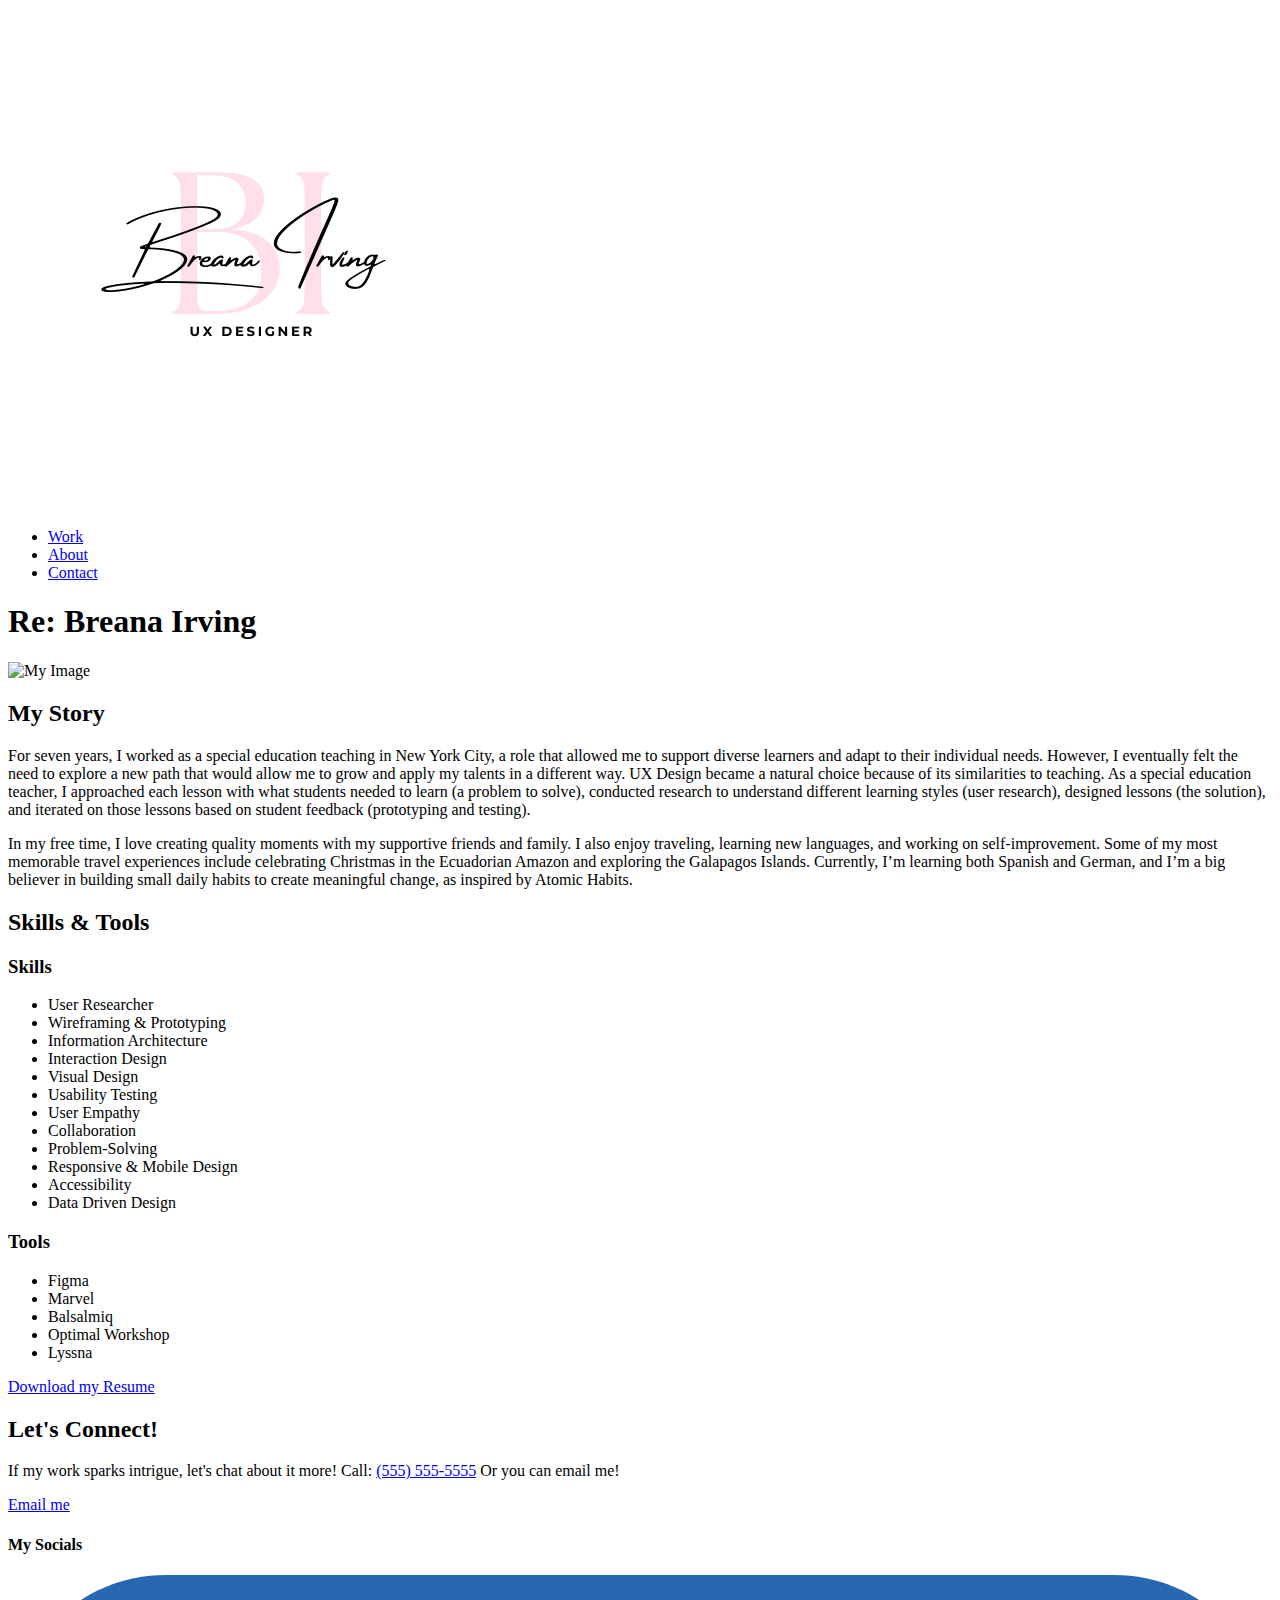
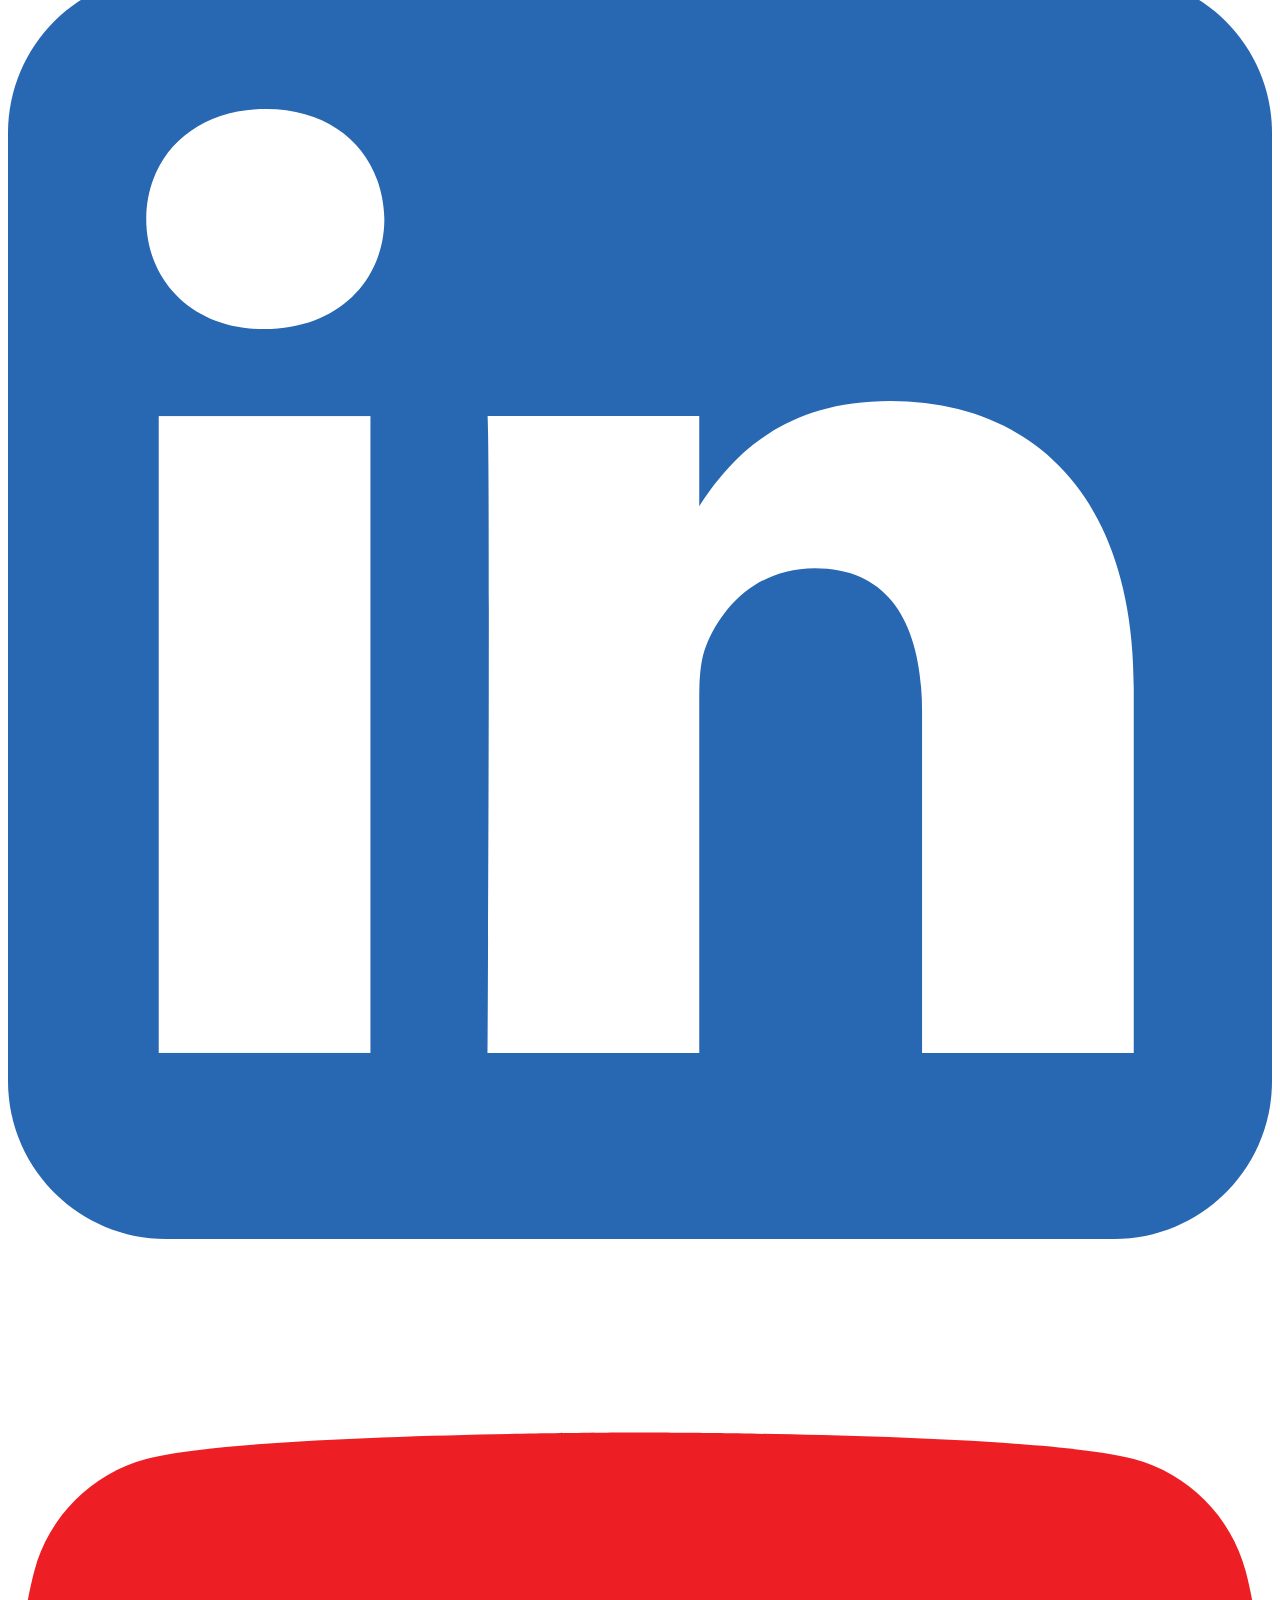
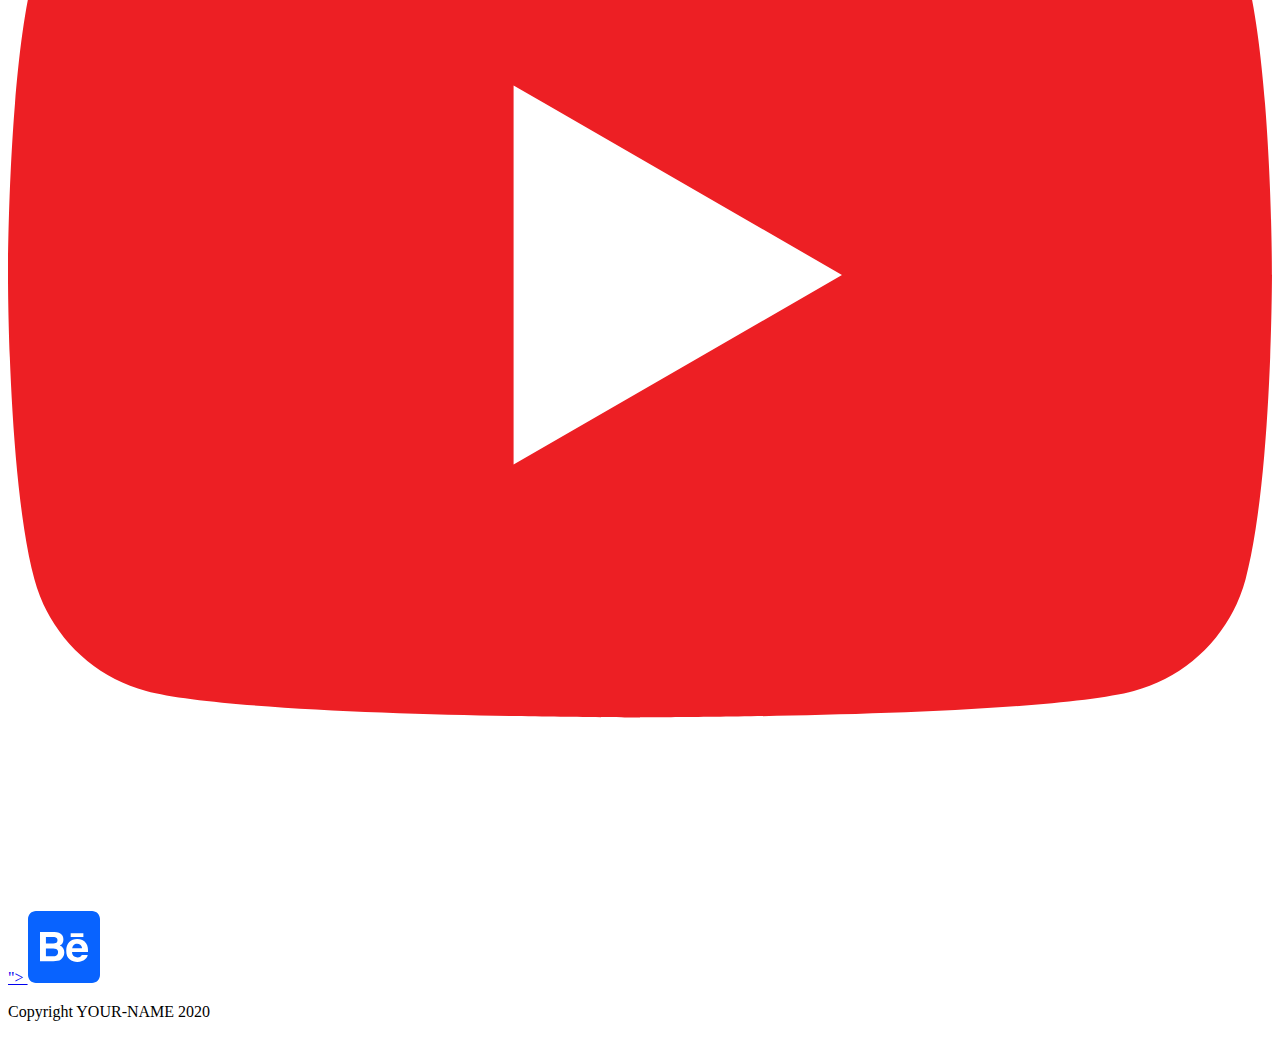
==== about.html @ a6fa1262 "Initial commit" ====
<!DOCTYPE html>
<html lang="en">

<head>
    <meta charset="UTF-8">
    <meta name="viewport" content="width=device-width, initial-scale=1.0">
    <title>About Breana Irving</title>
</head>

<body>
    <header>
        <div>
            <picture>
                <img src="img/Other/Portlogo.png" alt="Breana Irving">
            <nav>
                <ul>
                    <li><a href="./work.html">Work</a></li>
                    <li><a href="./about.html">About</a></li>
                    <li><a href="./contact.html">Contact</a></li>
                </ul>
            </nav>
        </div>
    </header>

<main>
    <div>
        <div>
            <h1> Re: Breana Irving </h1>
            <picture>
                <source srcset="img/other/MyPhoto2.jpeg" media="(max-width:767px)">
                <img src="img/other/MyPhoto.jpeg" alt="My Image">
            </picture>
            <h2>My Story</h2>
            <p>For seven years, I worked as a special education teaching in New York City, a role that allowed me to support diverse learners and adapt to their individual needs. However, I eventually felt the need to explore a new path that would allow me to grow and apply my talents in a different way. UX Design became a natural choice because of its similarities to teaching. As a special education teacher, I approached each lesson with what students needed to learn (a problem to solve), conducted research to understand different learning styles (user research), designed lessons (the solution), and iterated on those lessons based on student feedback (prototyping and testing). </p>

            <p>In my free time, I love creating quality moments with my supportive friends and family. I also enjoy traveling, learning new languages, and working on self-improvement.  Some of my most memorable travel experiences include celebrating Christmas in the Ecuadorian Amazon and exploring the Galapagos Islands. Currently, I’m learning both Spanish and German, and I’m a big believer in building small daily habits to create meaningful change, as inspired by Atomic Habits.</p>
        </div>
    </div>

    <div>
        <h2> Skills & Tools</h2>
    </div>

    <div>
        <h3>Skills</h3>
        <ul><li>User Researcher
            <li>Wireframing & Prototyping
            <li>Information Architecture
            <li>Interaction Design
            <li>Visual Design
            <li>Usability Testing
            <li>User Empathy
            <li>Collaboration
            <li>Problem-Solving
            <li>Responsive & Mobile Design
            <li>Accessibility
            <li>Data Driven Design</ul>
    </div>

    <div>
        <h3>Tools</h3>
        <ul><li>Figma
            <li>Marvel
            <li>Balsalmiq
            <li>Optimal Workshop
            <li>Lyssna</ul>
    </div>

    <div>
        <a href="files/Resume.pdf" download>Download my Resume</a>
    </div>


</main>



    <footer>
        <div>
            <h2> Let's Connect!</h2>
            <p> 
                If my work sparks intrigue, let's chat about it more!  Call: <a href="tel:(555) 555-5555">(555) 555-5555</a>  Or you can email me!
            </p>
            <div>
                <a href="mailto:breanairving@gmail.com">Email me</a>
              </div>
        <div>
            <h4> My Socials</h4> 
            <!--Social Media Layout and Placeholders-->
            <a href="www.linkedin.com/in/breanairving" target="_blank">
                <svg height="100%" style="fill-rule:evenodd;clip-rule:evenodd;stroke-linejoin:round;stroke-miterlimit:2;" version="1.1" viewBox="0 0 512 512" width="100%" xml:space="preserve" xmlns="http://www.w3.org/2000/svg" xmlns:serif="http://www.serif.com/" xmlns:xlink="http://www.w3.org/1999/xlink"><g id="g5891"><path d="M512,64c0,-35.323 -28.677,-64 -64,-64l-384,0c-35.323,0 -64,28.677 -64,64l0,384c0,35.323 28.677,64 64,64l384,0c35.323,0 64,-28.677 64,-64l0,-384Z" id="background" style="fill:#2867b2;"/><g id="shapes"><rect height="257.962" id="rect11" style="fill:#fff;" width="85.76" x="61.053" y="178.667"/><path d="M104.512,54.28c-29.341,0 -48.512,19.29 -48.512,44.573c0,24.752 18.588,44.574 47.377,44.574l0.554,0c29.903,0 48.516,-19.822 48.516,-44.574c-0.555,-25.283 -18.611,-44.573 -47.935,-44.573Z" id="path13-0" style="fill:#fff;fill-rule:nonzero;"/><path d="M357.278,172.601c-45.49,0 -65.866,25.017 -77.276,42.589l0,-36.523l-85.738,0c1.137,24.197 0,257.961 0,257.961l85.737,0l0,-144.064c0,-7.711 0.554,-15.42 2.827,-20.931c6.188,-15.4 20.305,-31.352 43.993,-31.352c31.012,0 43.436,23.664 43.436,58.327l0,138.02l85.741,0l0,-147.93c0,-79.237 -42.305,-116.097 -98.72,-116.097Z" id="path15" style="fill:#fff;fill-rule:nonzero;"/></g></g></svg>
            </a>
            <a href="https://www.youtube.com/@breesymone3283" target="_blank">
                <svg height="100%" style="fill-rule:evenodd;clip-rule:evenodd;stroke-linejoin:round;stroke-miterlimit:2;" version="1.1" viewBox="0 0 512 512" width="100%" xml:space="preserve" xmlns="http://www.w3.org/2000/svg" xmlns:serif="http://www.serif.com/" xmlns:xlink="http://www.w3.org/1999/xlink"><g><path d="M501.299,132.766c-5.888,-22.03 -23.234,-39.377 -45.264,-45.264c-39.932,-10.701 -200.037,-10.701 -200.037,-10.701c0,0 -160.105,0 -200.038,10.701c-22.025,5.887 -39.376,23.234 -45.264,45.264c-10.696,39.928 -10.696,123.236 -10.696,123.236c0,0 0,83.308 10.696,123.232c5.888,22.03 23.239,39.381 45.264,45.268c39.933,10.697 200.038,10.697 200.038,10.697c0,0 160.105,0 200.037,-10.697c22.03,-5.887 39.376,-23.238 45.264,-45.268c10.701,-39.924 10.701,-123.232 10.701,-123.232c0,0 0,-83.308 -10.701,-123.236Z" style="fill:#ed1f24;fill-rule:nonzero;"/><path d="M204.796,332.803l133.018,-76.801l-133.018,-76.801l0,153.602Z" style="fill:#fff;fill-rule:nonzero;"/></g></svg>">
            </a>
            <a href="https://www.behance.net/gallery/207106301/Final-Project-Portfolio">
                <svg height="72" viewBox="0 0 72 72" width="72" xmlns="http://www.w3.org/2000/svg"><g fill="none" fill-rule="evenodd"><path d="M8,72 L64,72 C68.418278,72 72,68.418278 72,64 L72,8 C72,3.581722 68.418278,-8.11624501e-16 64,0 L8,0 C3.581722,8.11624501e-16 -5.41083001e-16,3.581722 0,8 L0,64 C5.41083001e-16,68.418278 3.581722,72 8,72 Z" fill="#0863FF"/><path d="M42.6717676,26.0060325 L55.382997,26.0060325 L55.382997,22.3642691 L42.6717676,22.3642691 L42.6717676,26.0060325 L42.6717676,26.0060325 Z M45.6830646,33.9522042 C44.8730906,34.7763341 44.3622708,35.8928074 44.1534273,37.3016241 L54.0396255,37.3016241 C53.9352038,35.7981439 53.4215617,34.662181 52.5128104,33.8798144 C51.5927703,33.1030162 50.4610645,32.7160093 49.1064041,32.7160093 C47.6388555,32.7160093 46.4930386,33.1280742 45.6830646,33.9522042 L45.6830646,33.9522042 L45.6830646,33.9522042 Z M54.26258,29.063109 C55.7950395,29.736891 57.0565669,30.8060325 58.0499845,32.2649652 C58.9559136,33.5512761 59.5372887,35.0436195 59.8025763,36.7392111 C59.9577978,37.7303944 60.0198864,39.1670534 59.9944865,41.0352668 L44.0123169,41.0352668 C44.108272,43.2041763 44.864624,44.7271462 46.309595,45.5986079 C47.1844798,46.1415313 48.2371638,46.4143852 49.4732913,46.4143852 C50.7743297,46.4143852 51.8383025,46.0830626 52.6539209,45.4232019 C53.1026521,45.0640371 53.4977614,44.5684455 53.8364265,43.9336427 L59.6925102,43.9336427 C59.5372887,45.2143852 58.826092,46.5201856 57.5673868,47.8454756 C55.6031293,49.9475638 52.8514755,51 49.3152476,51 C46.3942613,51 43.8175844,50.1146172 41.5908615,48.3382831 C39.3528498,46.5647332 38.2408994,43.67471 38.2408994,39.6765661 C38.2408994,35.9262181 39.248428,33.050116 41.2606631,31.0482599 C43.2785425,29.0519722 45.8890859,28.0468677 49.1035819,28.0468677 C51.0142174,28.0468677 52.7329427,28.3865429 54.26258,29.063109 L54.26258,29.063109 L54.26258,29.063109 Z M17.9125279,37.3795824 L17.9125279,45.1837587 L25.1148053,45.1837587 C26.4017326,45.1837587 27.406439,45.0111369 28.1204579,44.6686775 C29.4214963,44.0283063 30.0706043,42.8143852 30.0706043,41.0157773 C30.0706043,39.4900232 29.4440739,38.4459397 28.1825465,37.875174 C27.4769942,37.5577726 26.4863989,37.3907193 25.2164048,37.3795824 L17.9125279,37.3795824 L17.9125279,37.3795824 Z M17.9125279,26.0812065 L17.9125279,32.537819 L25.1260941,32.537819 C26.4101992,32.537819 27.4572388,32.2955916 28.2643906,31.8111369 C29.0658979,31.3266821 29.4694738,30.4691415 29.4694738,29.2440835 C29.4694738,27.8770302 28.9388985,26.9777262 27.8777479,26.537819 C26.9577078,26.2343387 25.7893133,26.0812065 24.3697421,26.0812065 L17.9125279,26.0812065 L17.9125279,26.0812065 Z M34.021697,24.1183295 C34.927626,25.362877 35.3820017,26.849652 35.3820017,28.5842227 C35.3820017,30.3689095 34.927626,31.8083527 34.0104081,32.8941995 C33.4967661,33.5011601 32.7432363,34.0580046 31.7469965,34.5591647 C33.2597005,35.1048724 34.399873,35.9651972 35.1759804,37.1429234 C35.9436213,38.3178654 36.3302639,39.7489559 36.3302639,41.4306265 C36.3302639,43.1651972 35.8899993,44.7215777 35.0066479,46.0969838 C34.4478505,47.0074246 33.7479427,47.7758701 32.9069244,48.399536 C31.9614844,49.1150812 30.8467118,49.6023202 29.5569623,49.8696056 C28.2672128,50.1341067 26.8730415,50.262181 25.3659819,50.262181 L12,50.262181 L12,21 L26.3339996,21 C29.9520716,21.0529002 32.5118151,22.0914153 34.021697,24.1183295 L34.021697,24.1183295 L34.021697,24.1183295 Z" fill="#FFF"/></g></svg>
            </a>
        </div>
        <div>
        <p>Copyright YOUR-NAME 2020</p>
        </div>
    </footer>        

</body>

</html>
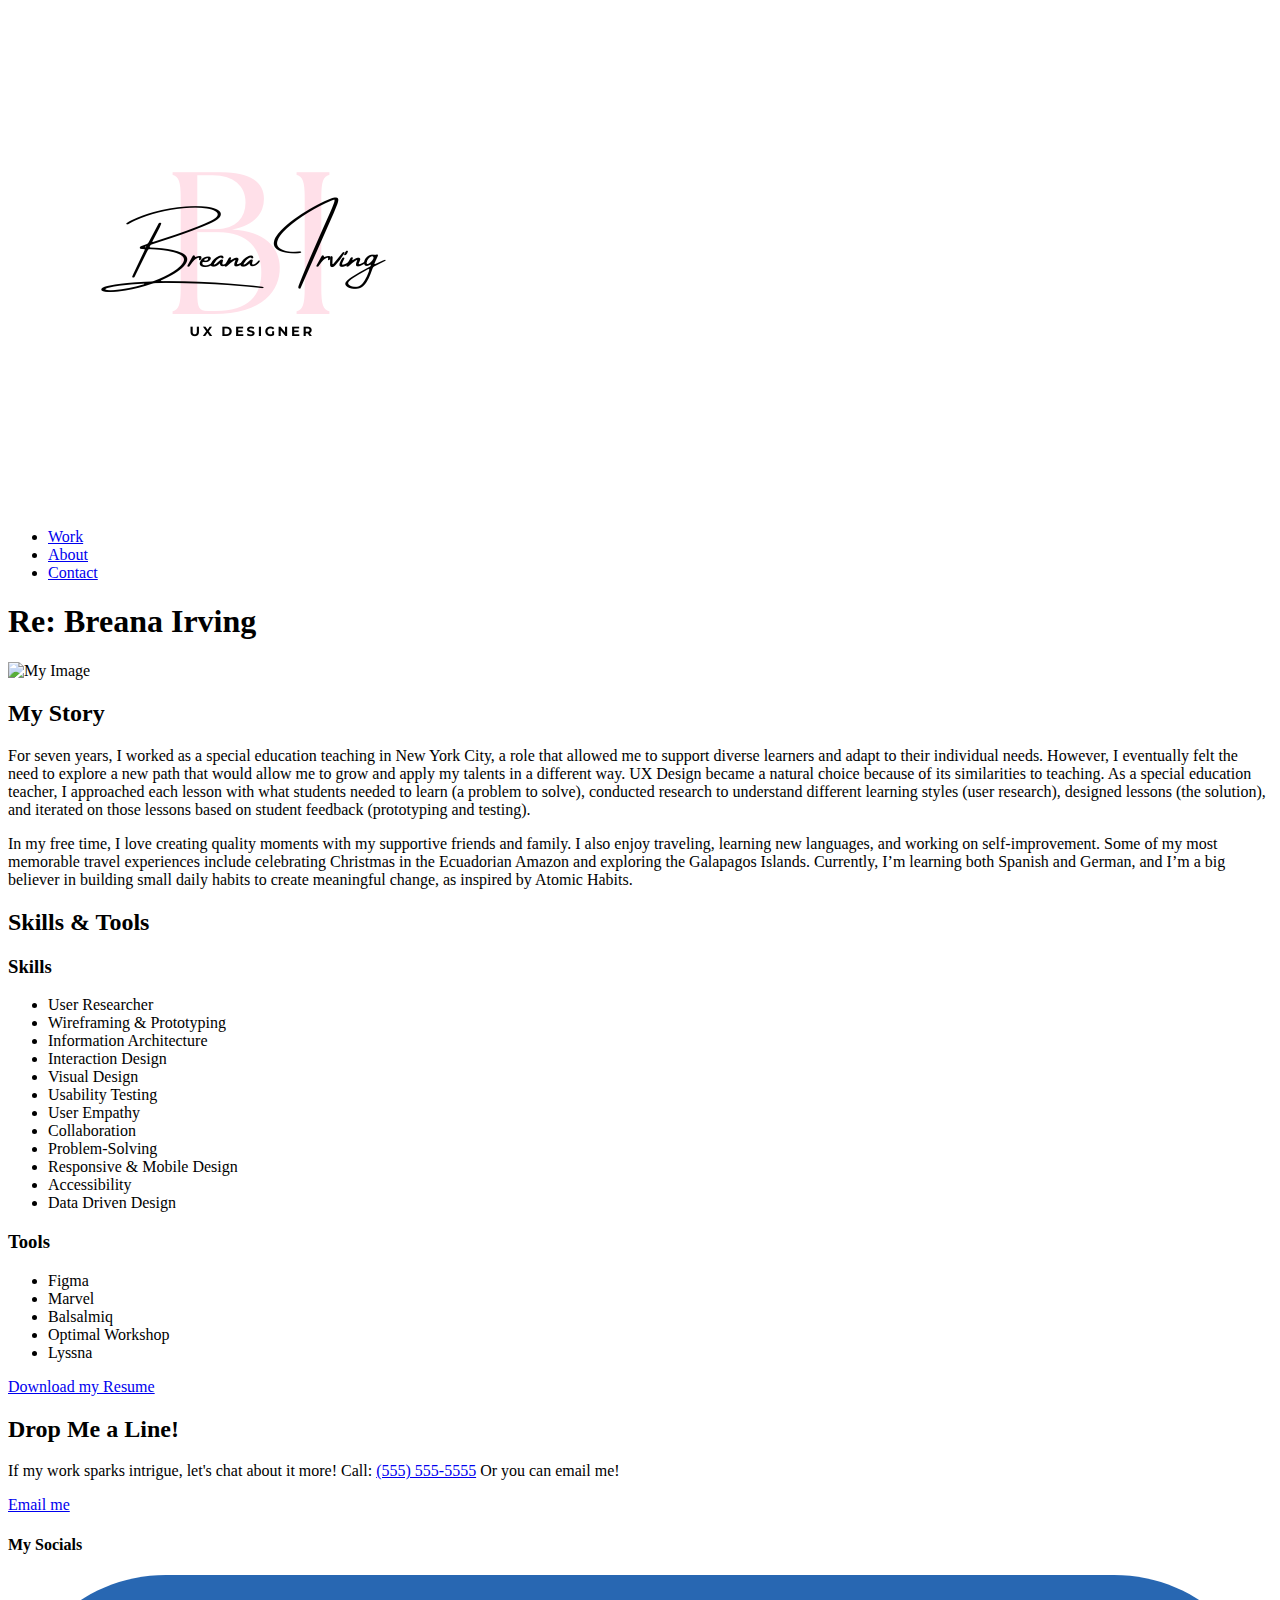
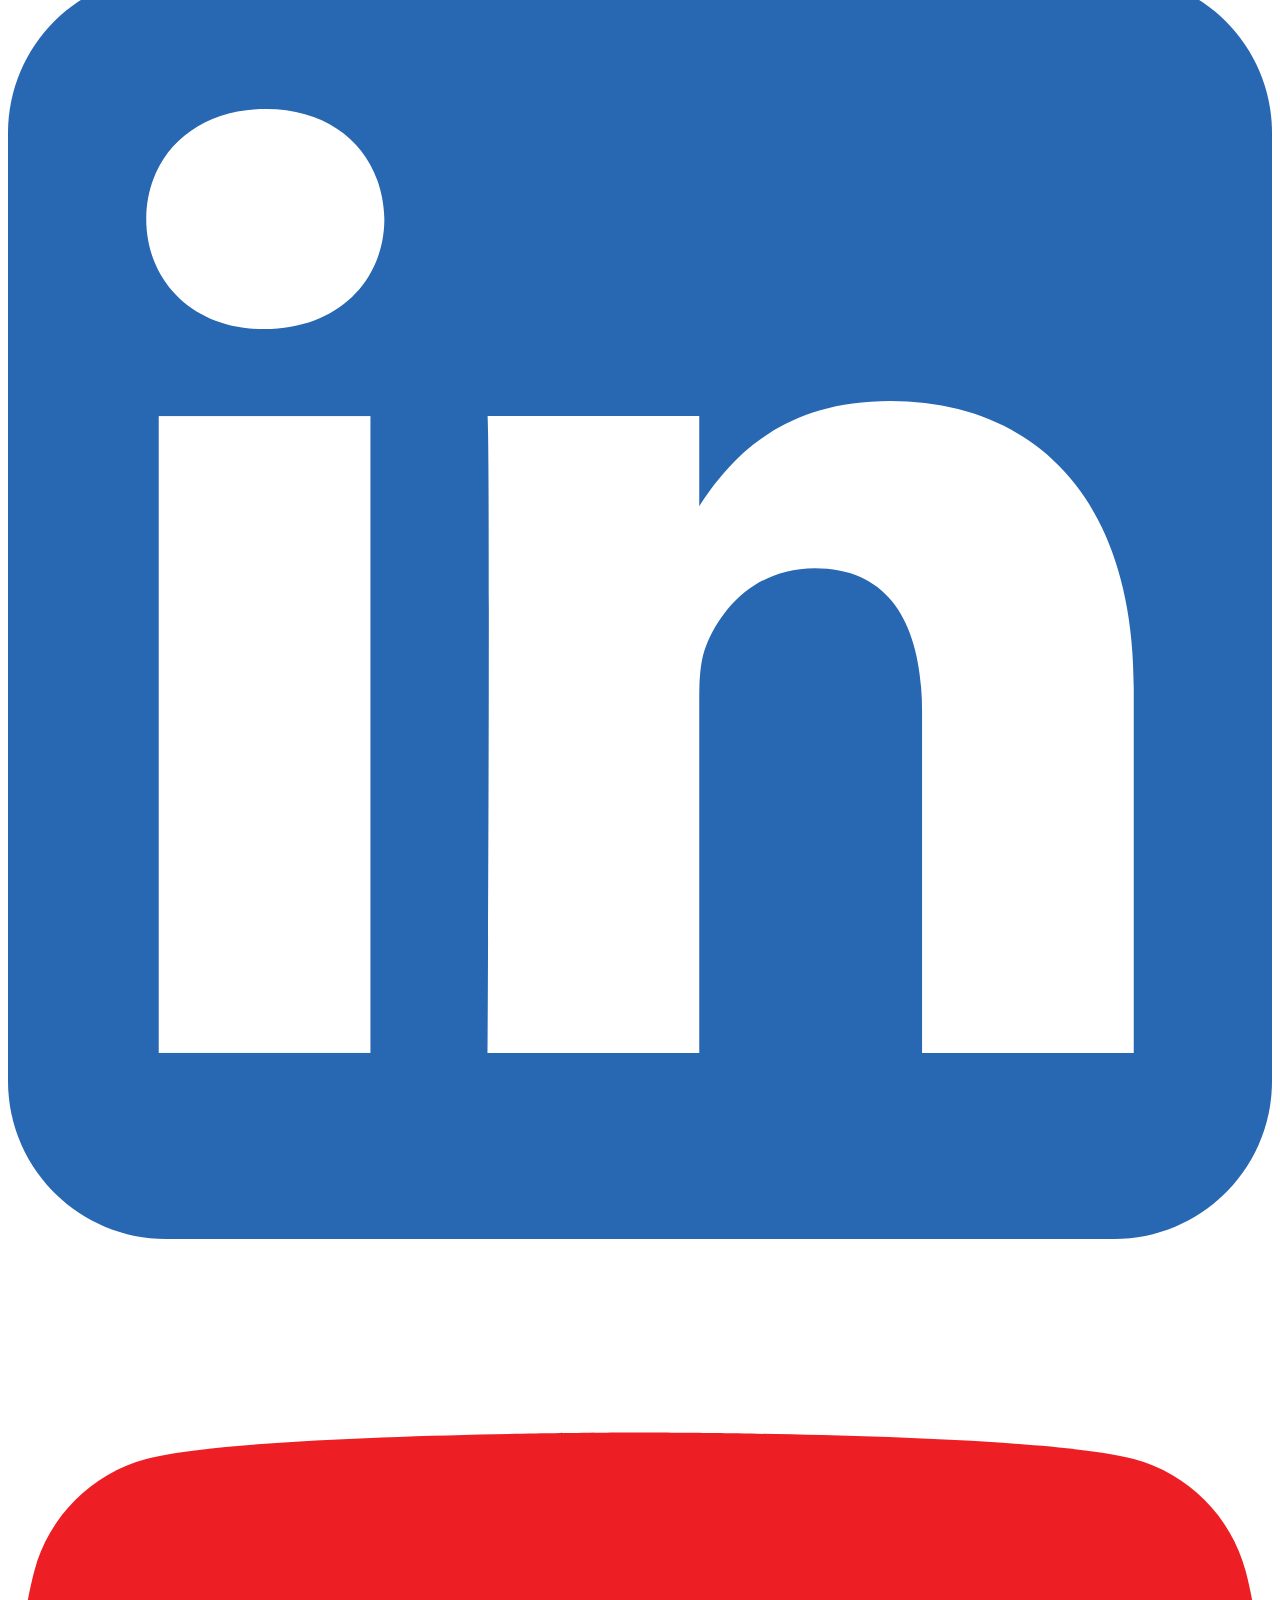
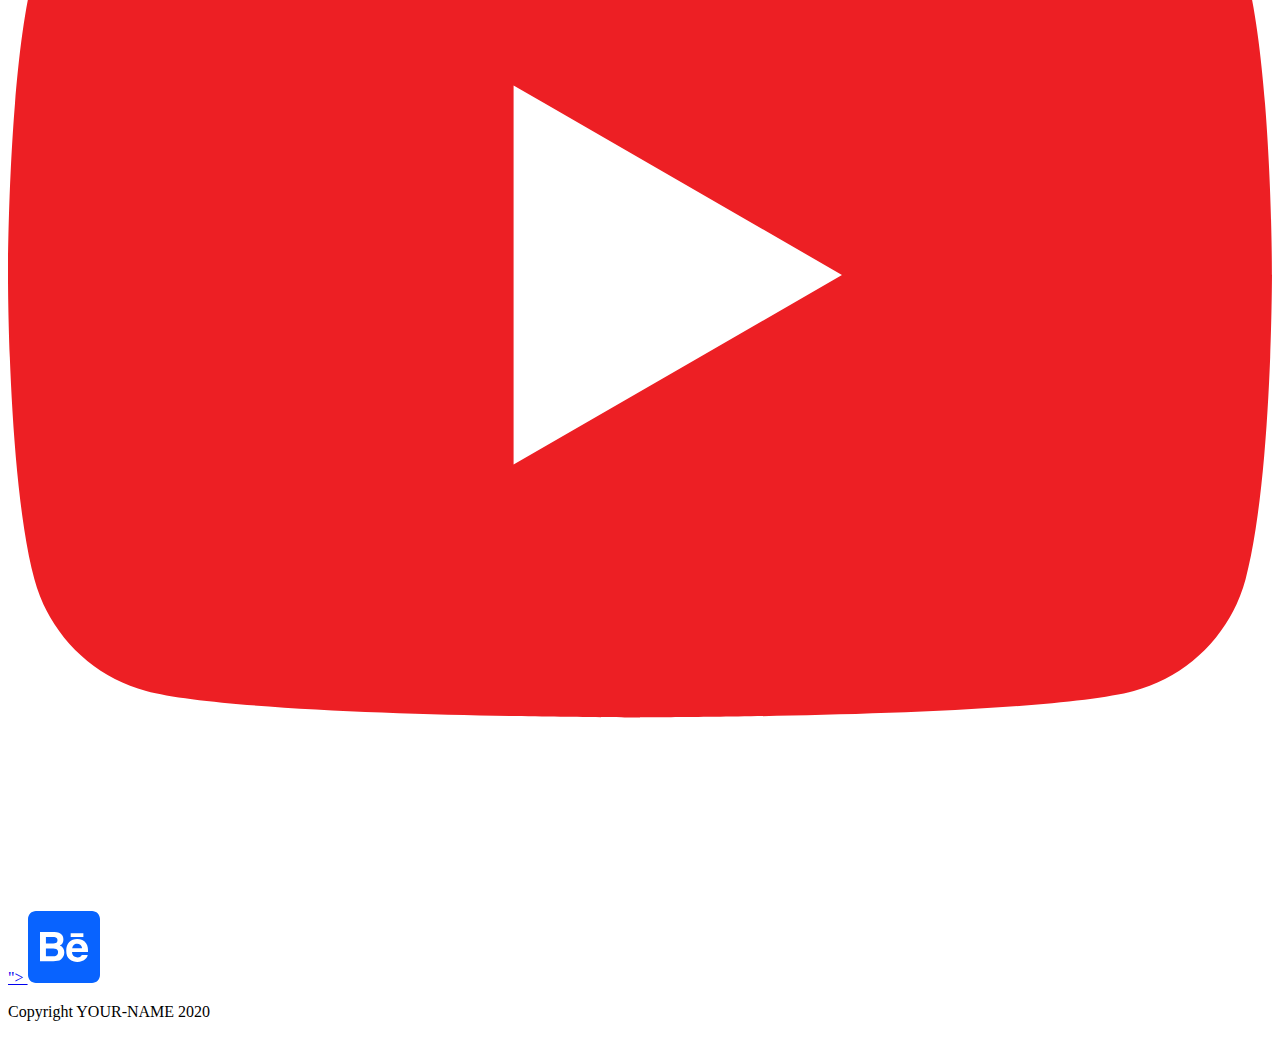
==== commit 7ac1808e: "If applied, this commit will [change the contact language in the footer]" ====
--- a/about.html
+++ b/about.html
@@ -77,7 +77,7 @@
 
     <footer>
         <div>
-            <h2> Let's Connect!</h2>
+            <h2> Drop Me a Line! </h2>
             <p> 
                 If my work sparks intrigue, let's chat about it more!  Call: <a href="tel:(555) 555-5555">(555) 555-5555</a>  Or you can email me!
             </p>
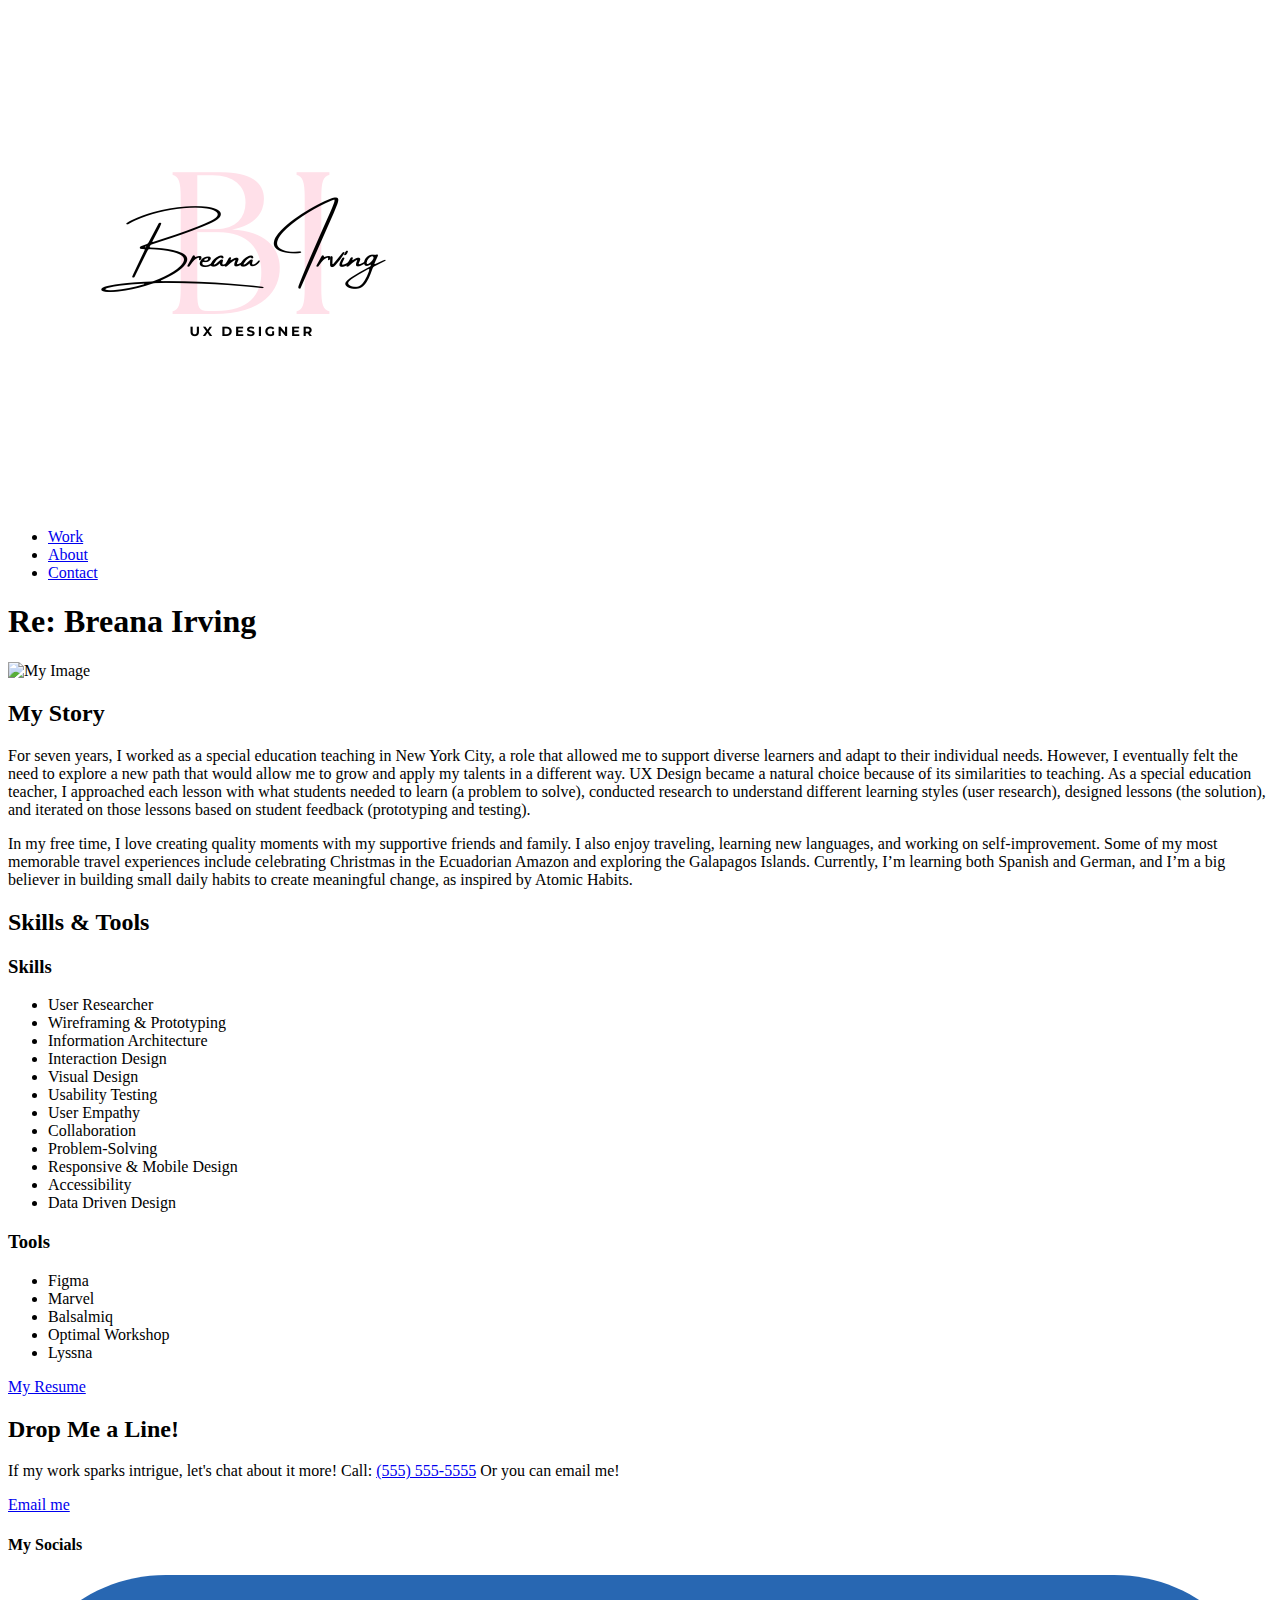
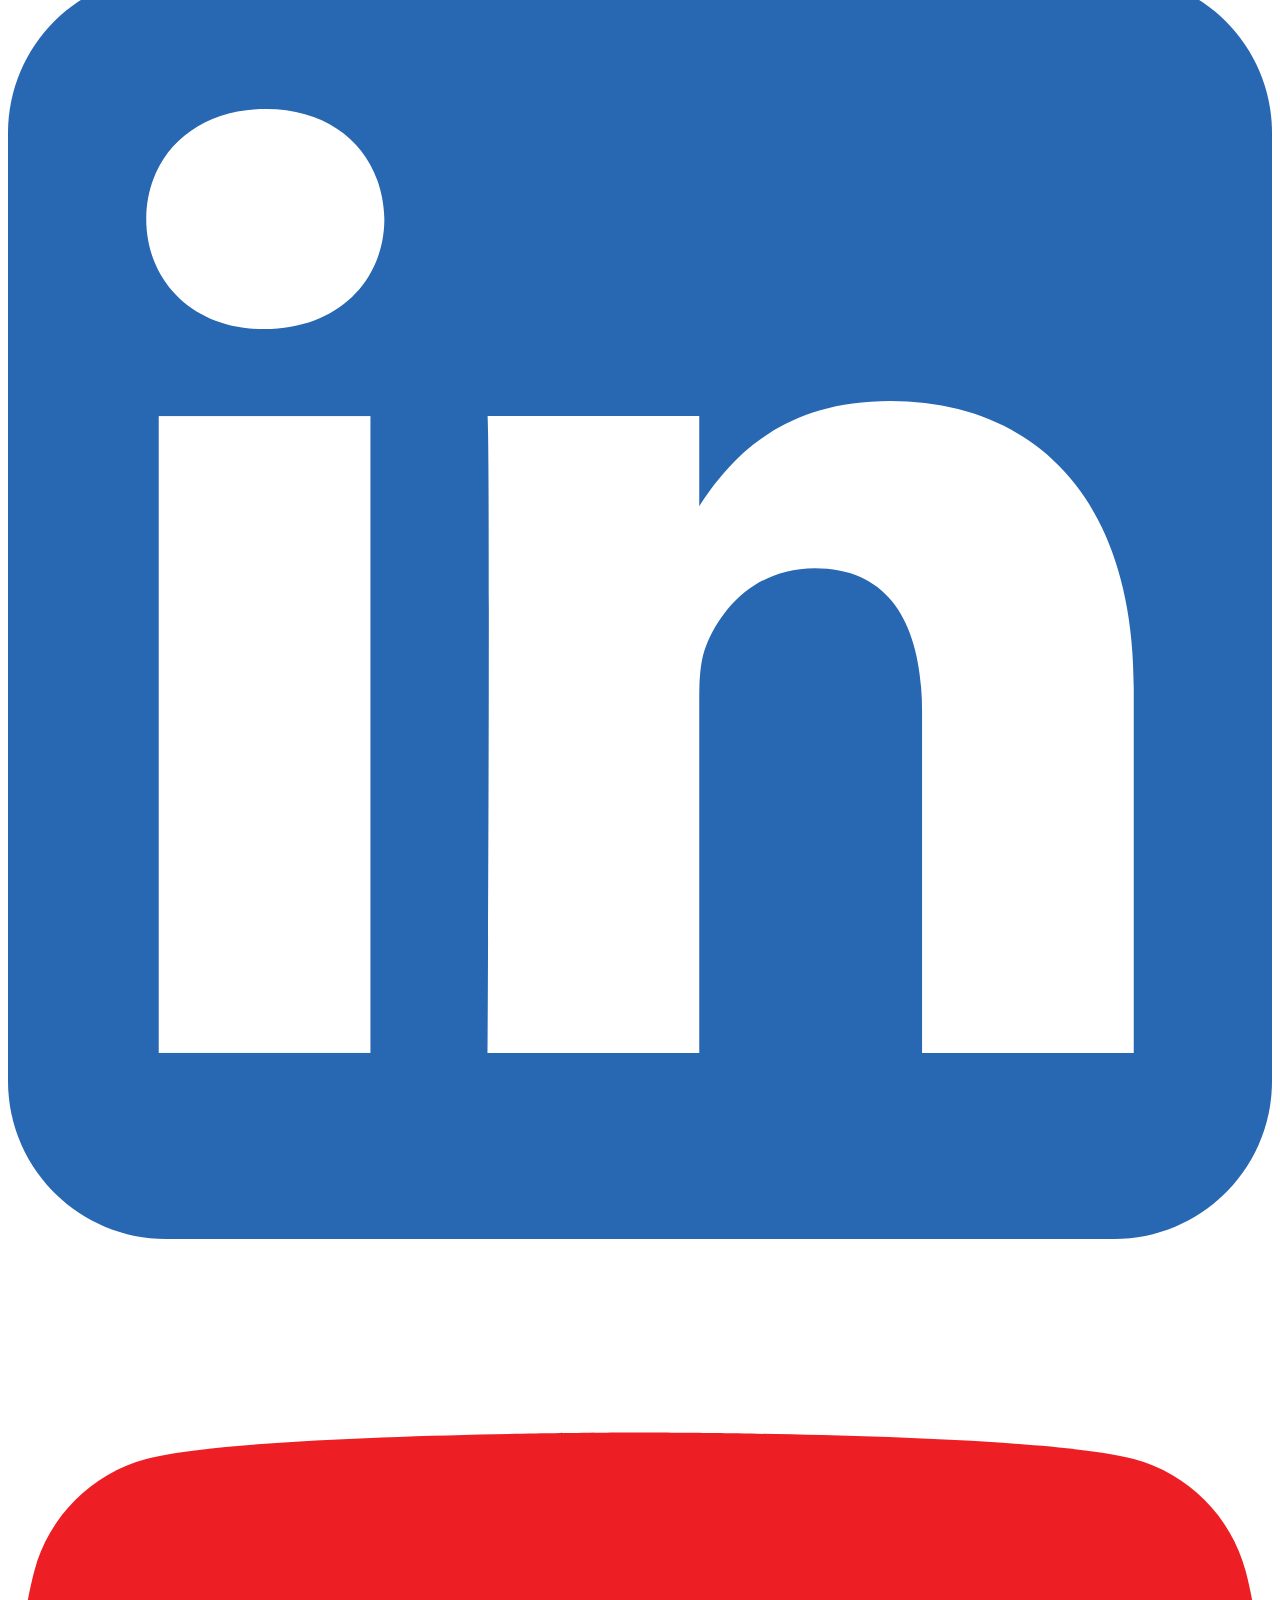
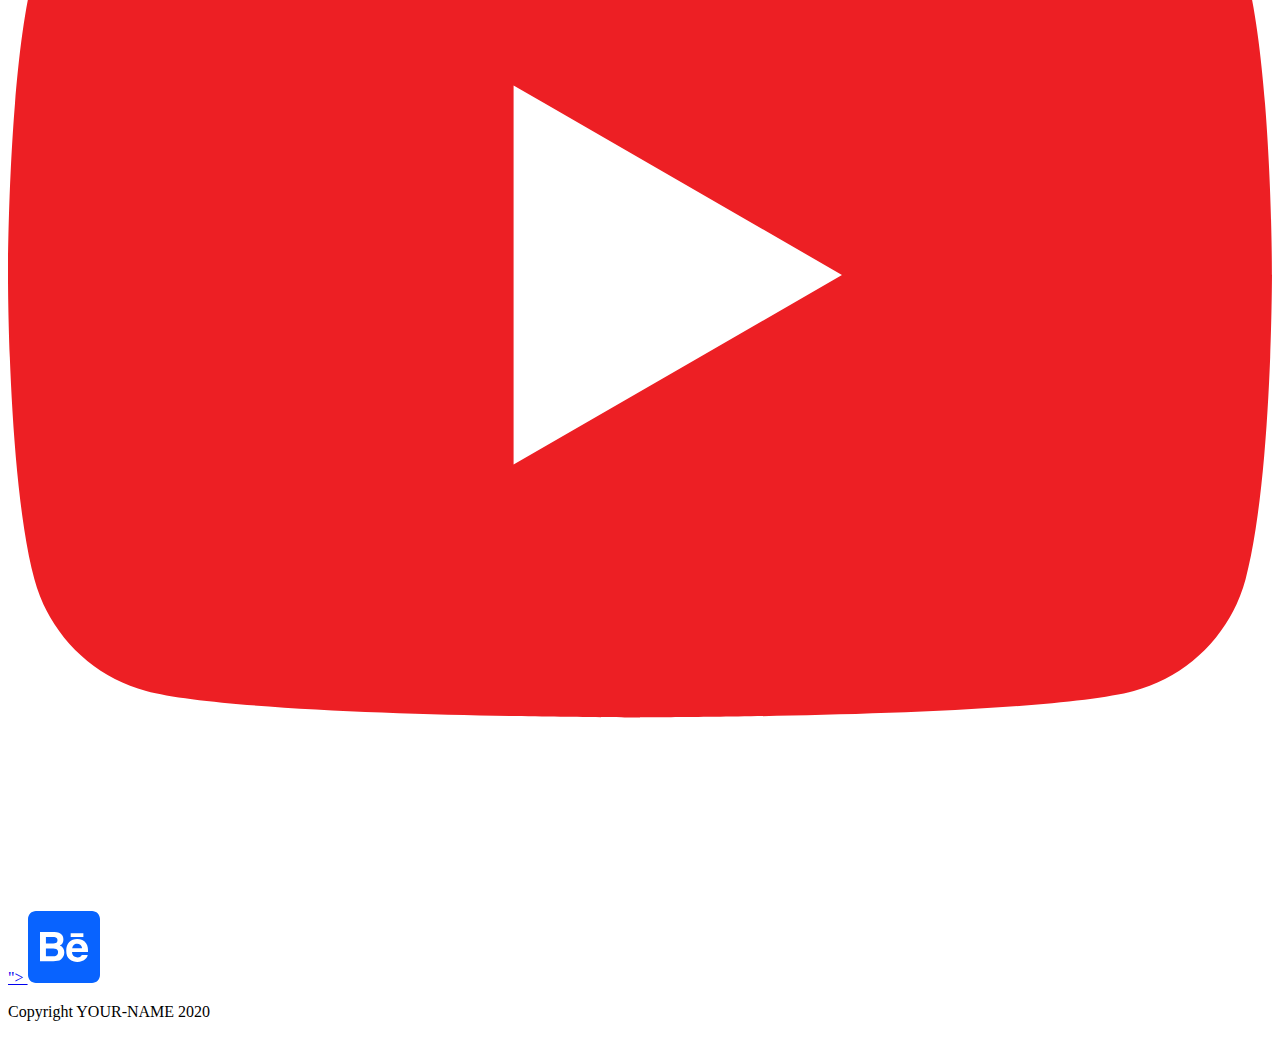
==== commit d3b27e0a: "If applied, this commit will [add buttons]" ====
--- a/about.html
+++ b/about.html
@@ -1,5 +1,5 @@
 <!DOCTYPE html>
-<html lang="en">
+<html lang="en"dir="ltr">
 
 <head>
     <meta charset="UTF-8">
@@ -67,7 +67,7 @@
     </div>
 
     <div>
-        <a href="files/Resume.pdf" download>Download my Resume</a>
+        <a href="files/Resume.pdf" class="tertiary-button"> My Resume</a>
     </div>
 
 
@@ -82,7 +82,7 @@
                 If my work sparks intrigue, let's chat about it more!  Call: <a href="tel:(555) 555-5555">(555) 555-5555</a>  Or you can email me!
             </p>
             <div>
-                <a href="mailto:breanairving@gmail.com">Email me</a>
+                <a href="mailto:breanairving@gmail.com" class="secondary-button"> Email me </a>
               </div>
         <div>
             <h4> My Socials</h4> 
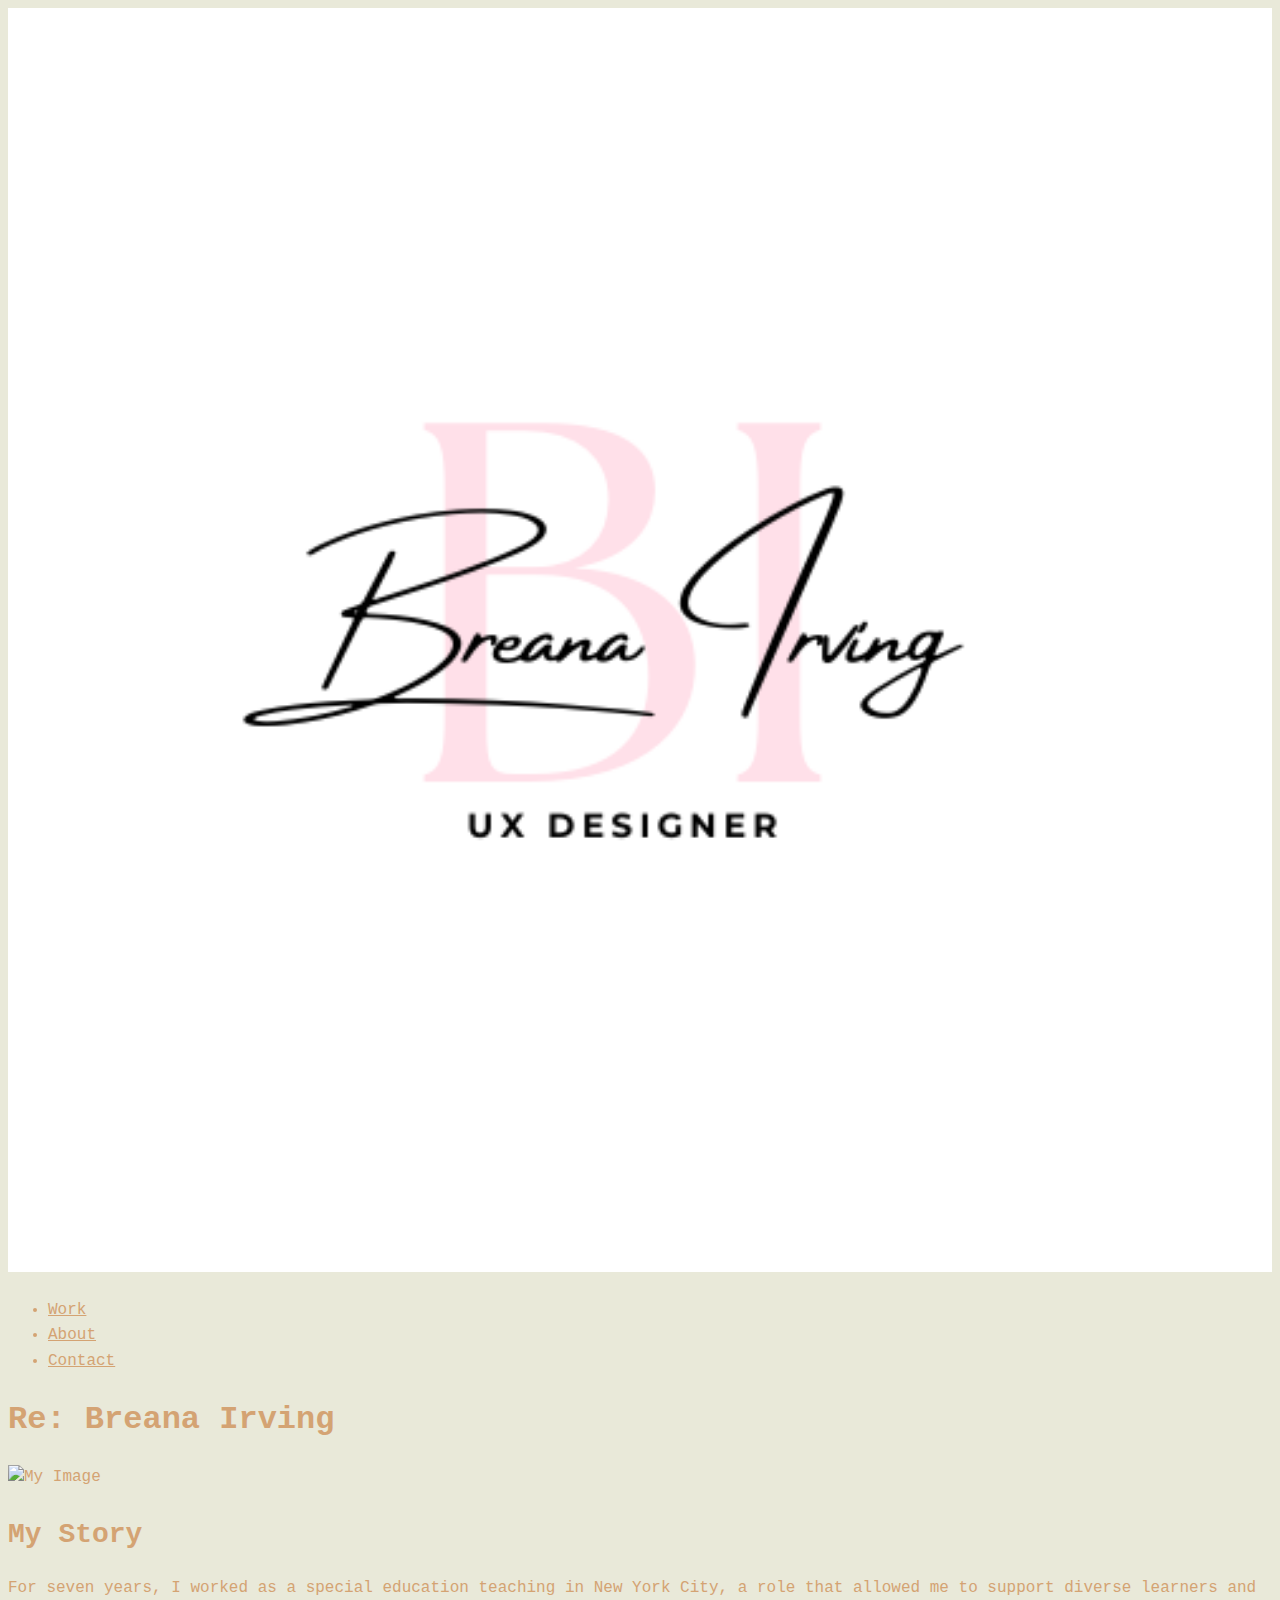
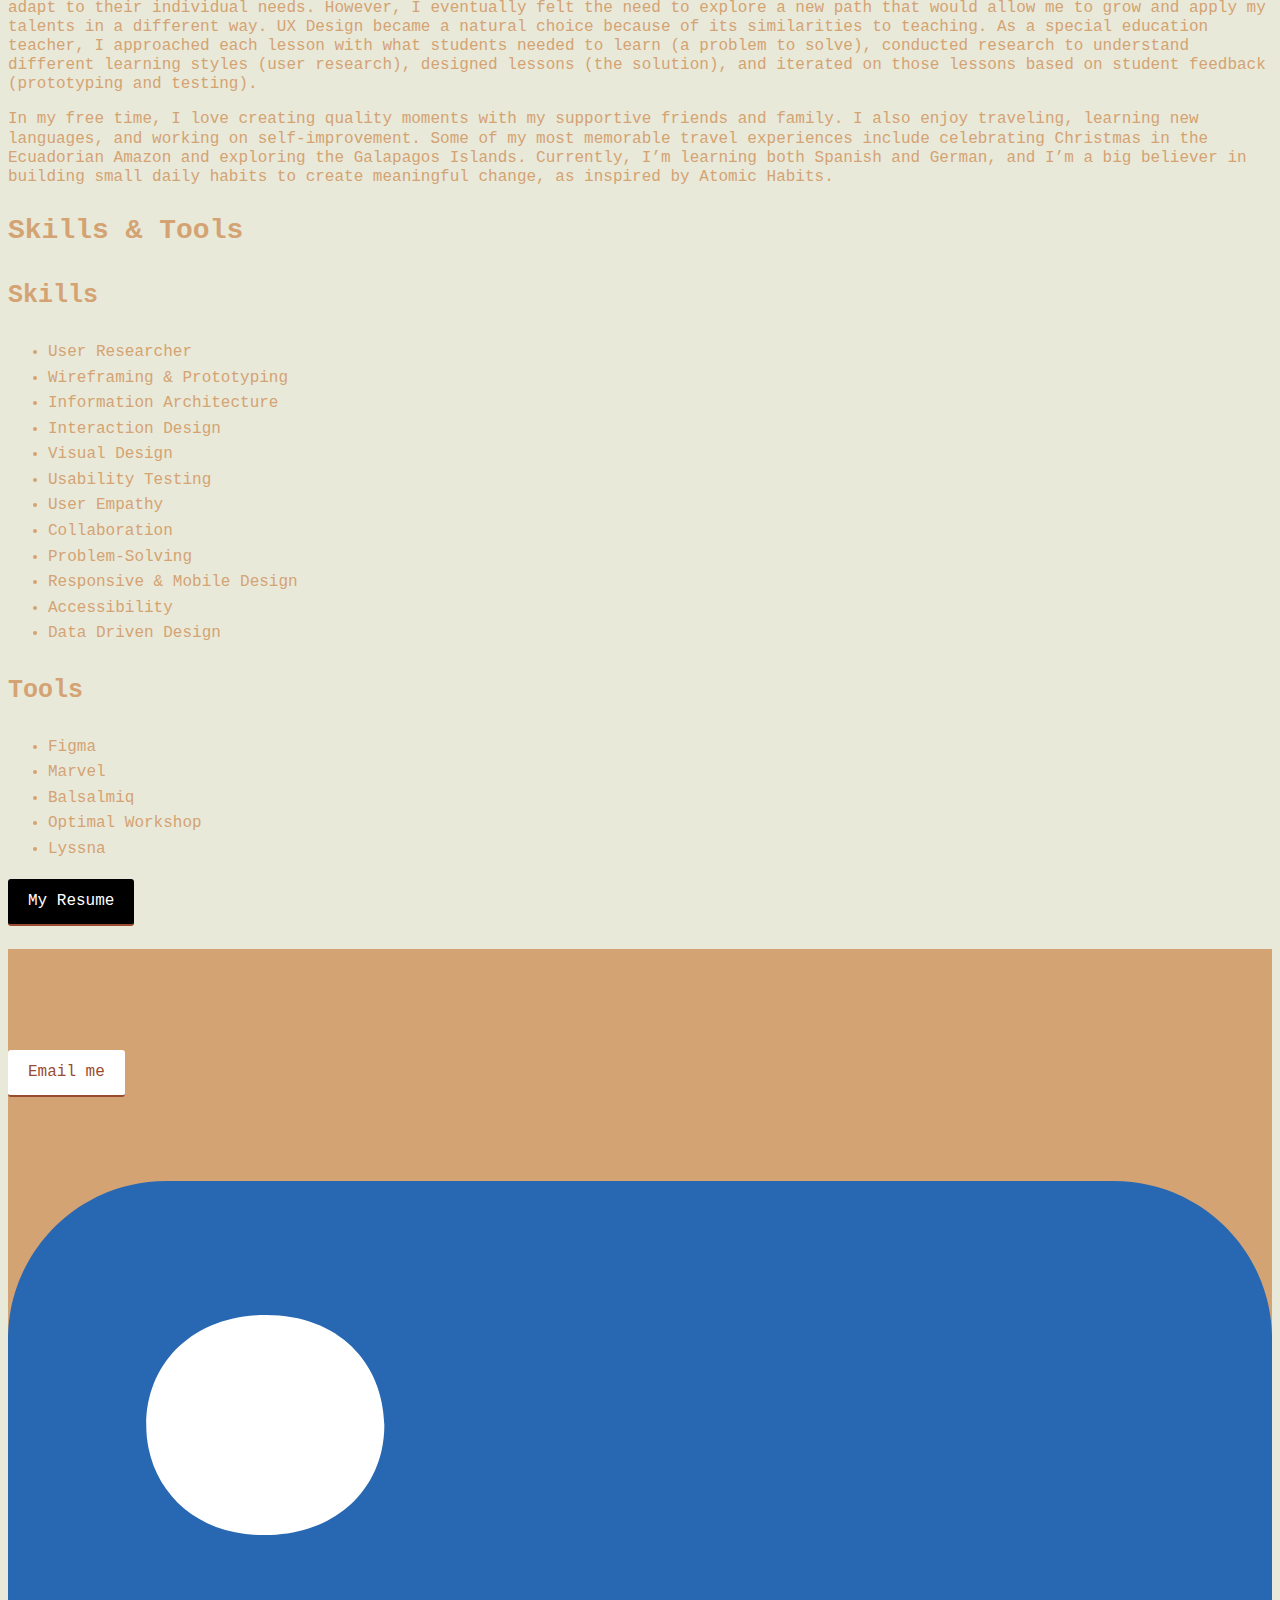
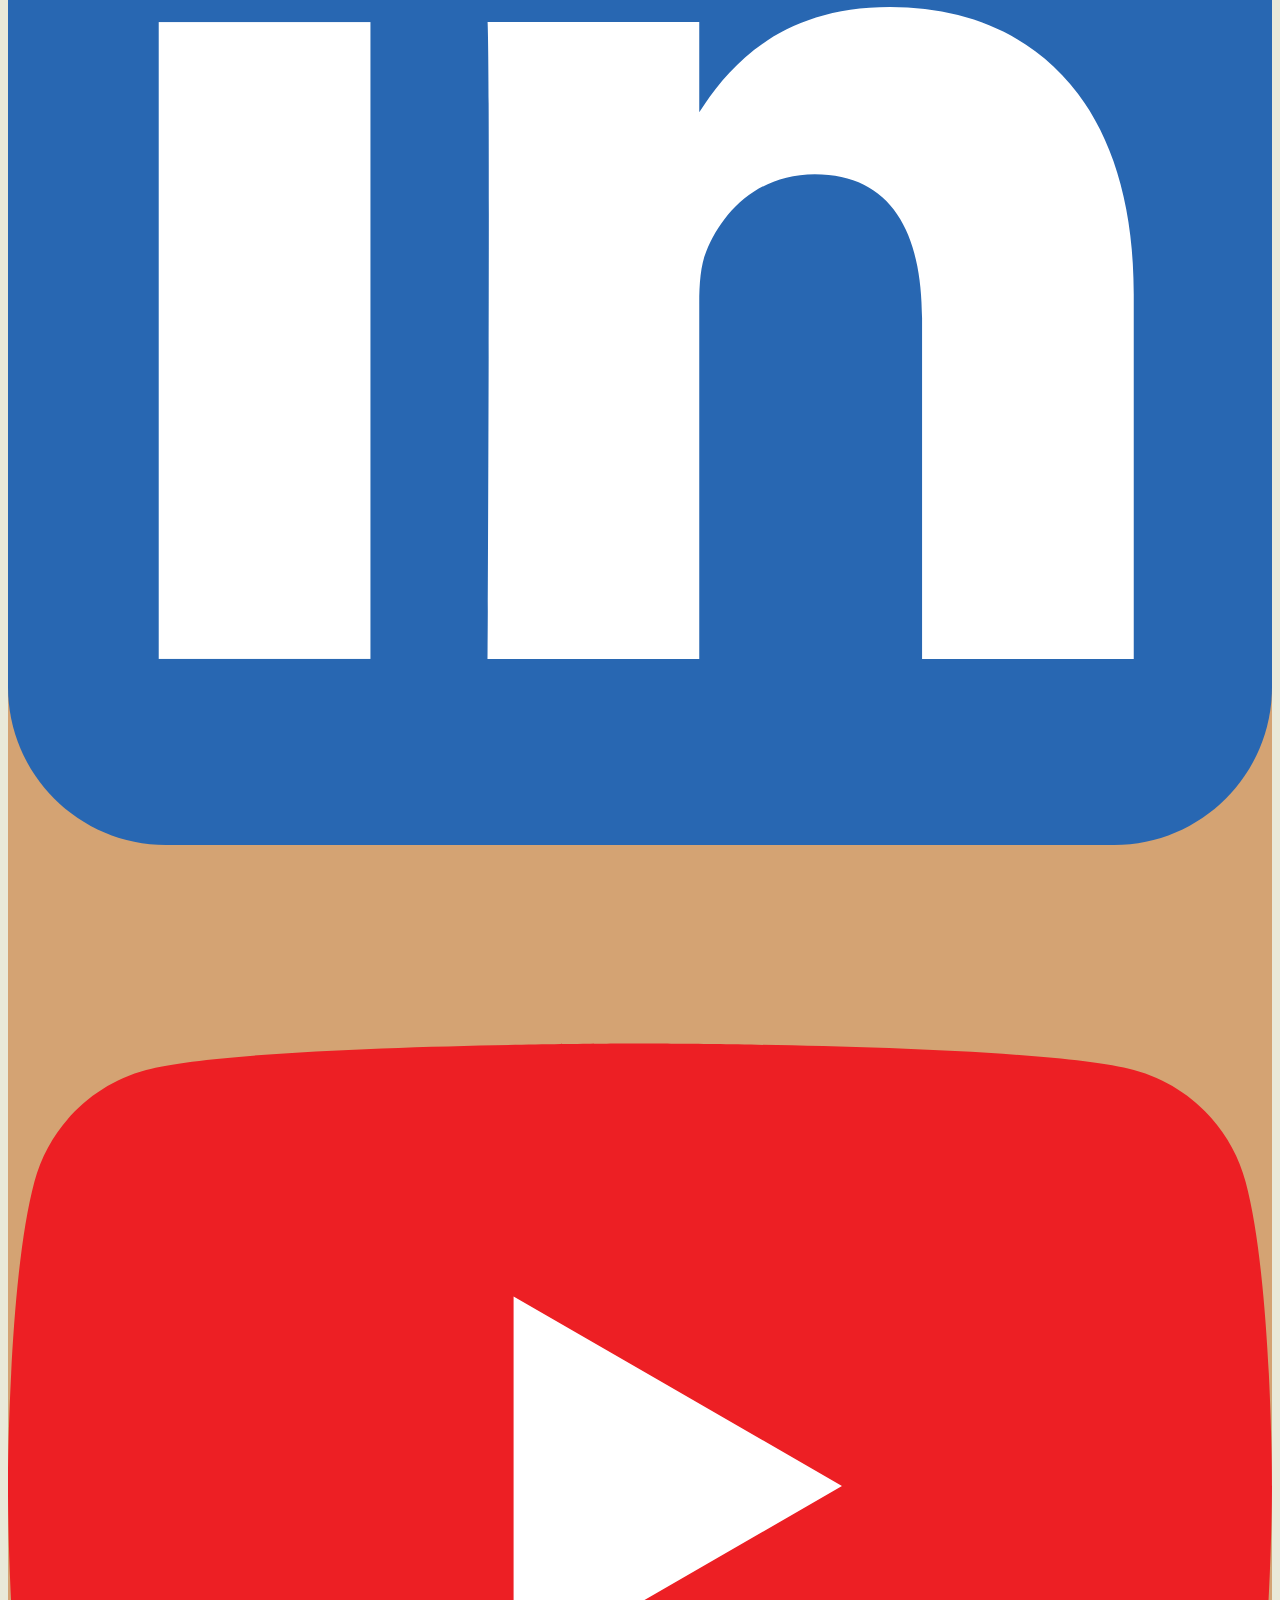
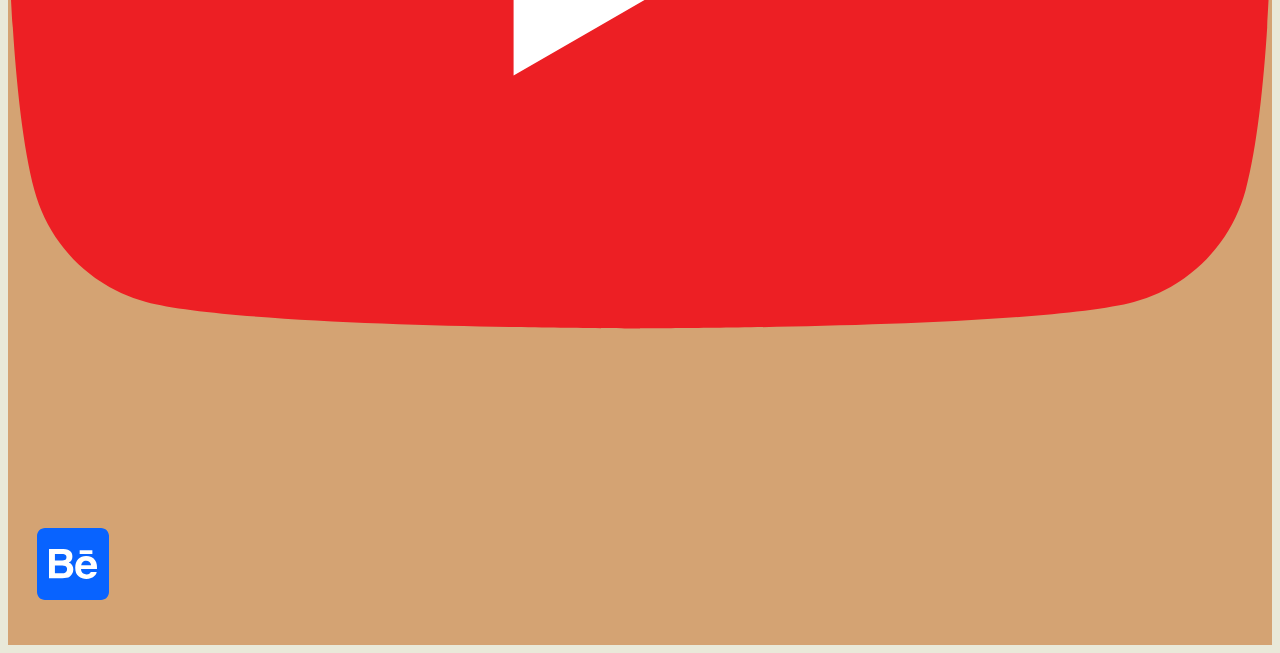
==== commit 750da86e: "If applied this commit will [add more detailed style changes]" ====
--- a/about.html
+++ b/about.html
@@ -4,16 +4,19 @@
 <head>
     <meta charset="UTF-8">
     <meta name="viewport" content="width=device-width, initial-scale=1.0">
+    <link rel="stylesheet" type="text/css" href="https://cdnjs.cloudflare.com/ajax/libs/normalize/8.0.0/normalize.min.css">
+    <link rel="stylesheet" type="text/css" href="css/styles.css">
+    <meta name="viewport" content="width=device-width, initial-scale=1">
     <title>About Breana Irving</title>
 </head>
 
 <body>
     <header>
-        <div>
+        <div class="container" class="center">
             <picture>
-                <img src="img/Other/Portlogo.png" alt="Breana Irving">
+                <img class="logo" src="img/Other/Portlogo.png" alt="Breana Irving">
             <nav>
-                <ul>
+                <ul class="navigation">
                     <li><a href="./work.html">Work</a></li>
                     <li><a href="./about.html">About</a></li>
                     <li><a href="./contact.html">Contact</a></li>
@@ -75,8 +78,8 @@
 
 
 
-    <footer>
-        <div>
+    <footer id="footer-background">
+        <div class="container">
             <h2> Drop Me a Line! </h2>
             <p> 
                 If my work sparks intrigue, let's chat about it more!  Call: <a href="tel:(555) 555-5555">(555) 555-5555</a>  Or you can email me!
@@ -84,7 +87,7 @@
             <div>
                 <a href="mailto:breanairving@gmail.com" class="secondary-button"> Email me </a>
               </div>
-        <div>
+        <div id="footer-img">
             <h4> My Socials</h4> 
             <!--Social Media Layout and Placeholders-->
             <a href="www.linkedin.com/in/breanairving" target="_blank">
--- a/css/styles.css
+++ b/css/styles.css
@@ -0,0 +1,147 @@
+body {
+    background-color: #E9E9D9; 
+    font-family: "Roboto Mono", monospace;
+    font-size: 16px;
+    font-weight: 300;
+    line-height: 1.6;
+    color: #D4A373
+}
+
+#hero-background {
+    background-color: #D4A373;
+    color: #000000 !important
+}
+
+#footer-background {
+    background-color: #D4A373
+}
+
+h1 {
+    font-size: 32px;
+    line-height: 1.5;
+    font-style: bold;
+}
+
+h2 {
+    font-size: 28px;
+    line-height: 1.5;
+    font-style: bold;
+}
+
+h3 {
+    font-size: 25px;
+    line-height: 1.5;
+    font-style: bold;
+}
+
+h4 {
+    font-size: 20px;
+    line-height: 1.5;
+    font-style: bold;
+}
+
+
+p {
+    font-size: 16px;
+    line-height: 1.2;
+    font-style: normal;
+}
+
+img {
+    width: 100%;
+  }
+
+
+  a {
+    color: #D4A373;
+  }
+
+  a:visited { /* visited link */
+    color: #D4A373;
+  }
+  a:hover {
+    color: #994C30;
+  }
+
+  a:hover {
+    color: #994C30;
+  }
+  a:active { /* selected link */
+    color: #FEFAE0;
+  }
+
+  a:focus {
+    color: #994C30;
+  }
+
+    #primary-button { /* This stays at the bottom of the document. */
+    display: inline-block;
+    background-color: #CCD5AE;
+    color: #994C30 !important;
+    font-weight: 400;
+    font-size: 16x;
+    padding: 10px 20px;
+    border-radius: 3px;
+    border-bottom: 2px solid #994c30;
+    transition: 0.2s opacity;
+    text-decoration: none;
+    }
+    .primary-button:hover {
+        opacity: 0.8; /* Reduces the opacity of the button to 80% */
+        text-decoration: none;
+    }
+    .primary-button:active { /* selected link */
+        color: #FEFAE0;
+      }
+    .primary-button:focus {
+        color: #FEFAE0;
+        text-decoration: underline;
+    }
+
+    .secondary-button { /* This stays at the bottom of the document. */
+        display: inline-block;
+        background-color: #FFFFFF;
+        color: #994C30;
+        font-weight: 400;
+        font-size: 16x;
+        padding: 10px 20px;
+        border-radius: 3px;
+        border-bottom: 2px solid #994c30;
+        transition: 0.2s opacity;
+        text-decoration: none;
+        }
+        .secondary-button:hover {
+            opacity: 0.8; /* Reduces the opacity of the button to 80% */
+            text-decoration: none;
+        }
+        .secondary-button:active { /* selected link */
+            color: #CCD5AE;
+          }
+        .secondary-button:focus {
+            color: #CCD5AE;
+            text-decoration: underline;
+        }
+
+        .tertiary-button { /* This stays at the bottom of the document. */
+            display: inline-block;
+            background-color: #000000;
+            color: #FFFFFF;
+            font-weight: 400;
+            font-size: 16x;
+            padding: 10px 20px;
+            border-radius: 3px;
+            border-bottom: 2px solid #994c30;
+            transition: 0.2s opacity;
+            text-decoration: none;
+            }
+        .tertiary-button:hover {
+                opacity: 0.8; /* Reduces the opacity of the button to 80% */
+                text-decoration: none;
+            }
+        .tertiary-button:active { /* selected link */
+                color: #FFFFFF;
+              }
+        .tertiary-button:focus {
+                color: #FFFFFF;
+                text-decoration: underline;
+            }